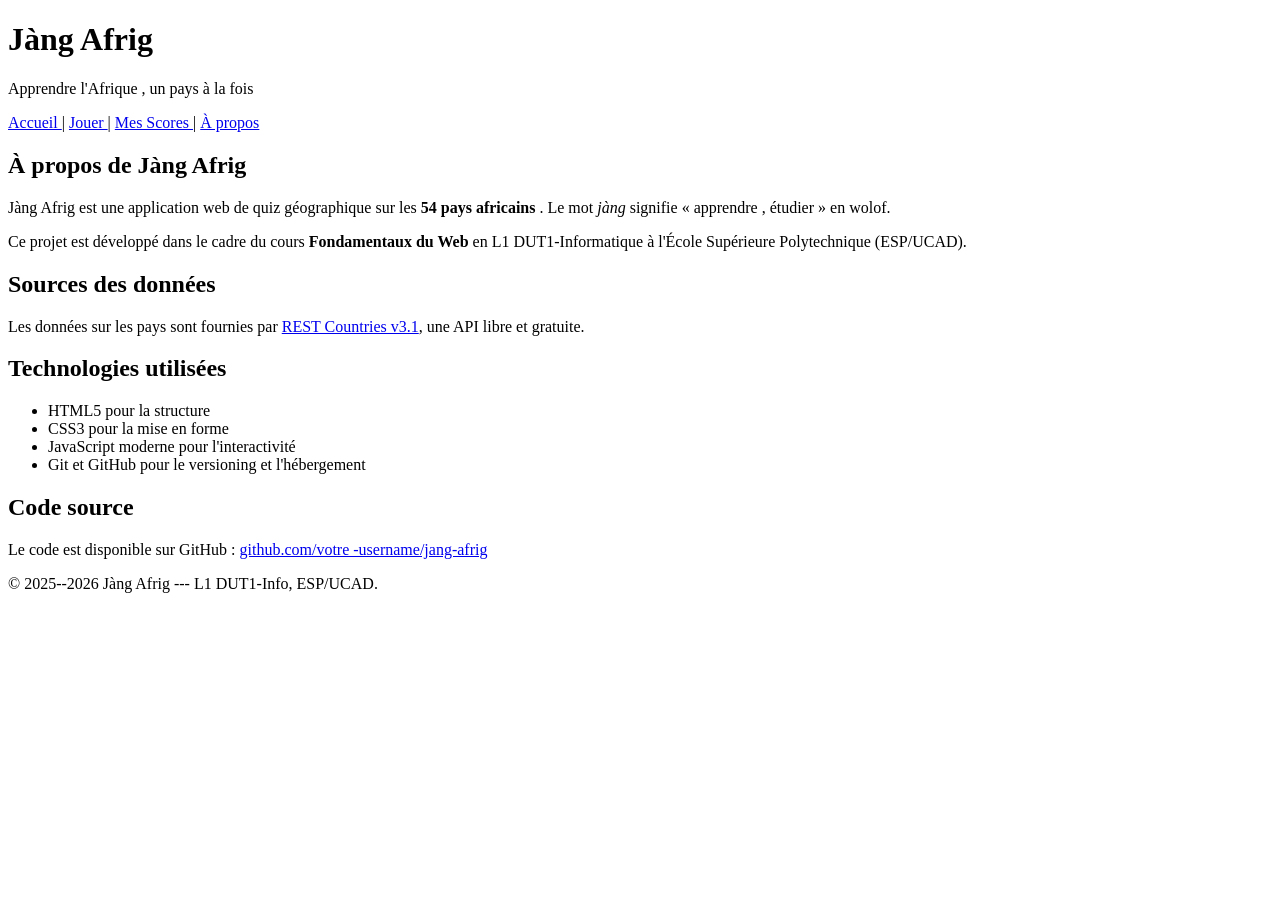
==== apropos.html @ 5cb653c9 "v0.2 : 5 pages HTML semantiques + formulaire" ====
<!DOCTYPE html>
<html lang="fr">
<head>
<meta charset="UTF-8">
<title >Quiz --- Jàng Afrig </title >
</head>
<body>
<header >
<h1>Jàng Afrig </h1>
<p>Apprendre l'Afrique , un pays à la fois </p>
</header >
<nav>
<a href="index.html">Accueil </a> |
<a href="quiz.html">Jouer </a> |
<a href="scores.html">Mes Scores </a> |
<a href="apropos.html">À propos </a>
</nav>
<main>
<section >
<h2>À propos de Jàng Afrig </h2>
<p>
Jàng Afrig est une application web de quiz géographique sur
les
<strong >54 pays africains </strong >. Le mot <em>jàng</em>
signifie
« apprendre , étudier » en wolof.
</p>
<p>
Ce projet est développé dans le cadre du cours
<strong >Fondamentaux du Web </strong > en L1 DUT1-Informatique
à l'École Supérieure Polytechnique (ESP/UCAD).
</p>
</section >
<section >
<h2>Sources des données</h2>
<p>
Les données sur les pays sont fournies par
<a href="https://restcountries.com">REST Countries v3.1</a>,
une API libre et gratuite.
</p>
</section >
<section >
<h2>Technologies utilisées</h2>
<ul>
<li>HTML5 pour la structure </li>
<li>CSS3 pour la mise en forme </li>
<li>JavaScript moderne pour l'interactivité</li>
<li>Git et GitHub pour le versioning et l'hébergement </li>
</ul>
</section >
<section >
<h2>Code source </h2>
<p>
Le code est disponible sur GitHub :
<a href="https://github.com/votre -username/jang-afrig">
github.com/votre -username/jang-afrig
</a>
</p>
</section >
</main>
<footer >
<p>&copy; 2025--2026 Jàng Afrig --- L1 DUT1-Info,
ESP/UCAD.</p>
</footer >
</body>
</html>
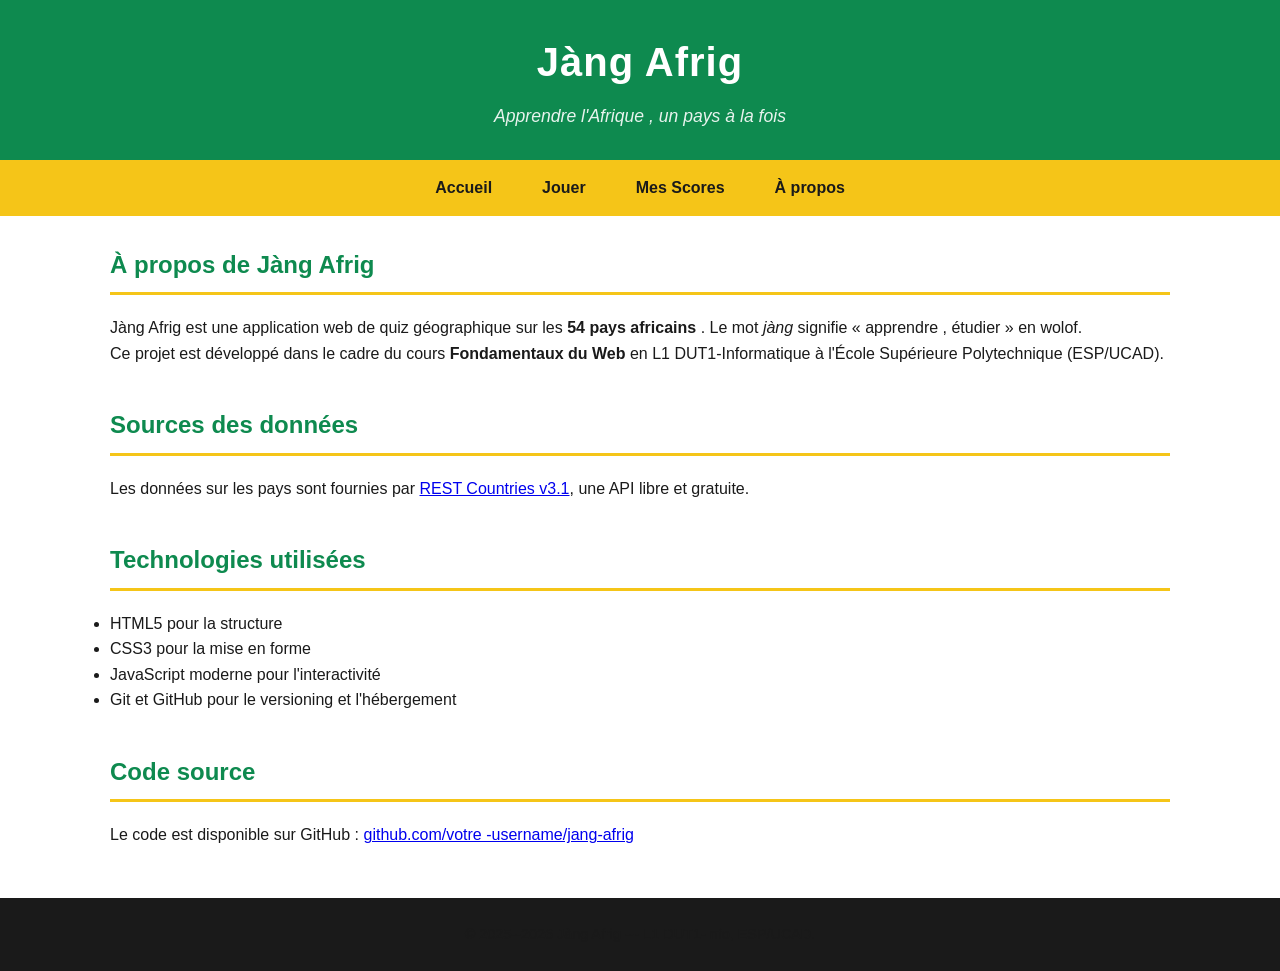
==== commit b798a419: "v0.3 : css panafricain + google fonts" ====
--- a/apropos.html
+++ b/apropos.html
@@ -3,6 +3,12 @@
 <head>
 <meta charset="UTF-8">
 <title >Quiz --- Jàng Afrig </title >
+    <link rel="preconnect" href="https://fonts.googleapis.com">
+<link rel="preconnect" href="https://fonts.gstatic.com" crossorigin >
+<link
+href="https://fonts.googleapis.com/css2?family=Poppins:wght@400;600&family=Montserrat:wght@600;700&display=swap"
+rel="stylesheet">
+    <link rel="stylesheet" href="style.css">
 </head>
 <body>
 <header >
@@ -10,9 +16,9 @@
 <p>Apprendre l'Afrique , un pays à la fois </p>
 </header >
 <nav>
-<a href="index.html">Accueil </a> |
-<a href="quiz.html">Jouer </a> |
-<a href="scores.html">Mes Scores </a> |
+<a href="index.html">Accueil </a>
+<a href="quiz.html">Jouer </a>
+<a href="scores.html">Mes Scores </a>
 <a href="apropos.html">À propos </a>
 </nav>
 <main>
--- a/style.css
+++ b/style.css
@@ -0,0 +1,167 @@
+/* ===== Reset minimal ===== */
+* {
+    box-sizing: border-box;
+    margin: 0;
+    padding: 0;
+}
+
+body {
+font-family: 'Poppins ', sans-serif;
+line-height: 1.6;
+color: var(--noir);
+background-color: var(--blanc -casse);
+}
+h1, h2, h3 {
+font-family: 'Montserrat ', sans-serif;
+font-weight: 700;
+}
+
+/* ===== Palette panafricaine ===== */
+:root {
+    --vert: #0E8A4F;
+    --jaune: #F5C518;
+    --rouge: #C8332E;
+    --noir: #1A1A1A;
+    --blanc-casse: #F8F8F8;
+}
+/* ===== Header ===== */
+header {
+background-color: var(--vert);
+color: white;
+padding: 30px 20px;
+text-align: center;
+}
+header h1 {
+font-size: 2.5rem;
+margin-bottom: 8px;
+letter-spacing: 1px;
+}
+header p {
+font-size: 1.1rem;
+opacity: 0.9;
+font-style: italic;
+}
+/* ===== Navigation ===== */
+nav {
+background-color: var(--jaune);
+padding: 0;
+display: flex;
+justify-content: center;
+flex-wrap: wrap;
+}
+nav a {
+color: var(--noir);
+text-decoration: none;
+font-weight: 600;
+padding: 15px 25px;
+transition: background -color 0.2s;
+}
+nav a:hover {
+    background-color: var(--vert);
+color: white;
+}
+/* ===== Section principale ===== */
+main {
+max-width: 1100px;
+margin: 30px auto;
+padding: 0 20px;
+}
+main section {
+margin-bottom: 40px;
+}
+main h2 {
+color: var(--vert);
+border-bottom: 3px solid var(--jaune);
+padding-bottom: 8px;
+margin-bottom: 20px;
+}
+/* ===== Grille de cartes (Flexbox) ===== */
+.modes -grille {
+display: flex;
+flex-wrap: wrap;
+gap: 15px;
+}
+.carte -mode {
+flex: 1 1 200px;
+padding: 20px;
+border-radius: 8px;
+color: var(--noir);
+box-shadow: 0 2px 6px rgba(0, 0, 0, 0.1);
+}
+.carte -mode h3 {
+margin-bottom: 8px;
+}
+.carte -jaune { background-color: var(--jaune); }
+.carte -rouge { background-color: var(--rouge); color: white; }
+.carte -vert { background-color: var(--vert); color: white; }
+/* ===== Boutons ===== */
+.btn {
+display: inline -block;
+padding: 12px 28px;
+font-size: 1rem;
+font-weight: 600;
+border: none;
+border-radius: 6px;
+cursor: pointer;
+text-decoration: none;
+transition: background -color 0.2s, transform 0.1s;
+}
+.btn-primary {
+background-color: var(--vert);
+color: white;
+}
+.btn-primary:hover {
+background-color: #0a6e3f; /* vert plus foncé */
+}
+.btn-primary:active {
+transform: scale(0.97);
+}
+.btn-secondary {
+background-color: var(--blanc -casse);
+color: var(--noir);
+border: 2px solid var(--noir);
+}
+.btn-secondary:hover {
+background-color: var(--noir);
+color: white;
+}
+/* ===== Tableaux ===== */
+table {
+width: 100%;
+border-collapse: collapse;
+margin-top: 15px;
+box-shadow: 0 2px 6px rgba(0, 0, 0, 0.05);
+}
+th {
+background-color: var(--vert);
+color: white;
+padding: 12px;
+text-align: left;
+}
+td {
+padding: 10px 12px;
+border-bottom: 1px solid #e0e0e0;
+}
+/* Lignes alternées (zébrures) */
+tr:nth-child(even) td {
+background-color: rgba(245, 197, 24, 0.08);
+}
+tr:hover td {
+background-color: rgba(14, 138, 79, 0.1);
+}
+/* ===== Footer ===== */
+footer {
+background-color: var(--noir);
+color: var(--blanc -casse);
+padding: 25px 20px;
+text-align: center;
+margin-top: 50px;
+font-size: 0.9rem;
+}
+footer a {
+    color: var(--jaune);
+text-decoration: underline;
+}
+footer a:hover {
+color: white;
+}
